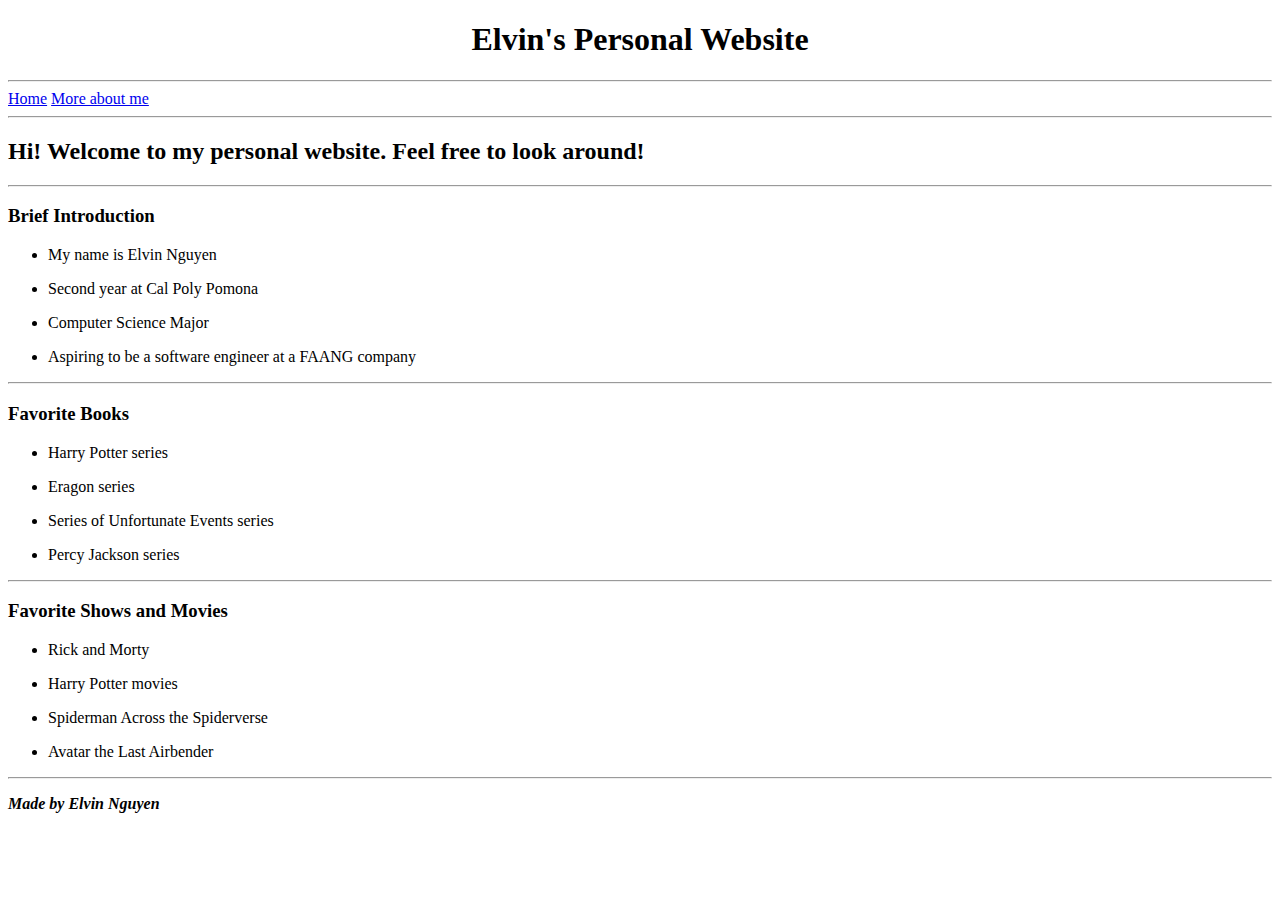
==== index.html @ 202aa54e "Add files via upload" ====
<!DOCTYPE html>

<html lang="en-us">
    <head>
        <title>Personal Website</title>
        <meta charset="utf-8" />
    </head>

    <body>
        <div style="text-align:center">
            <h1>Elvin's Personal Website</h1>
        </div>

    <hr />

    <a href="index.html">Home</a></li>
    <a href="about.html">More about me</a></li>

    <hr />

    <main>
        <section>
            <h2>Hi! Welcome to my personal website. Feel free to look around!</h2>
        </section>

        <hr />

        <section>
            <h3>Brief Introduction</h3>
            <ul>
                <li><p>My name is Elvin Nguyen</p></li>
                <li><p>Second year at Cal Poly Pomona </p></li>
                <li><p>Computer Science Major</p></li>
                <li><p>Aspiring to be a software engineer at a FAANG company</p></li>
            </ul>

            <hr />

            <h3>Favorite Books</h3>
            <ul>
                <li><p>Harry Potter series</p></li>
                <li><p>Eragon series</p></li>
                <li><p>Series of Unfortunate Events series</p></li>
                <li><p>Percy Jackson series</p></li>
            </ul>

            <hr />

            <h3>Favorite Shows and Movies</h3>
            <ul>
                <li><p>Rick and Morty</p></li>
                <li><p>Harry Potter movies</p></li>
                <li><p>Spiderman Across the Spiderverse</p></li>
                <li><p>Avatar the Last Airbender</p></li>
            </ul>
        </section>

        <hr />

        <footer>
            <p><strong><em>Made by Elvin Nguyen</em></strong></p>
        </footer>

    </body>
</html>
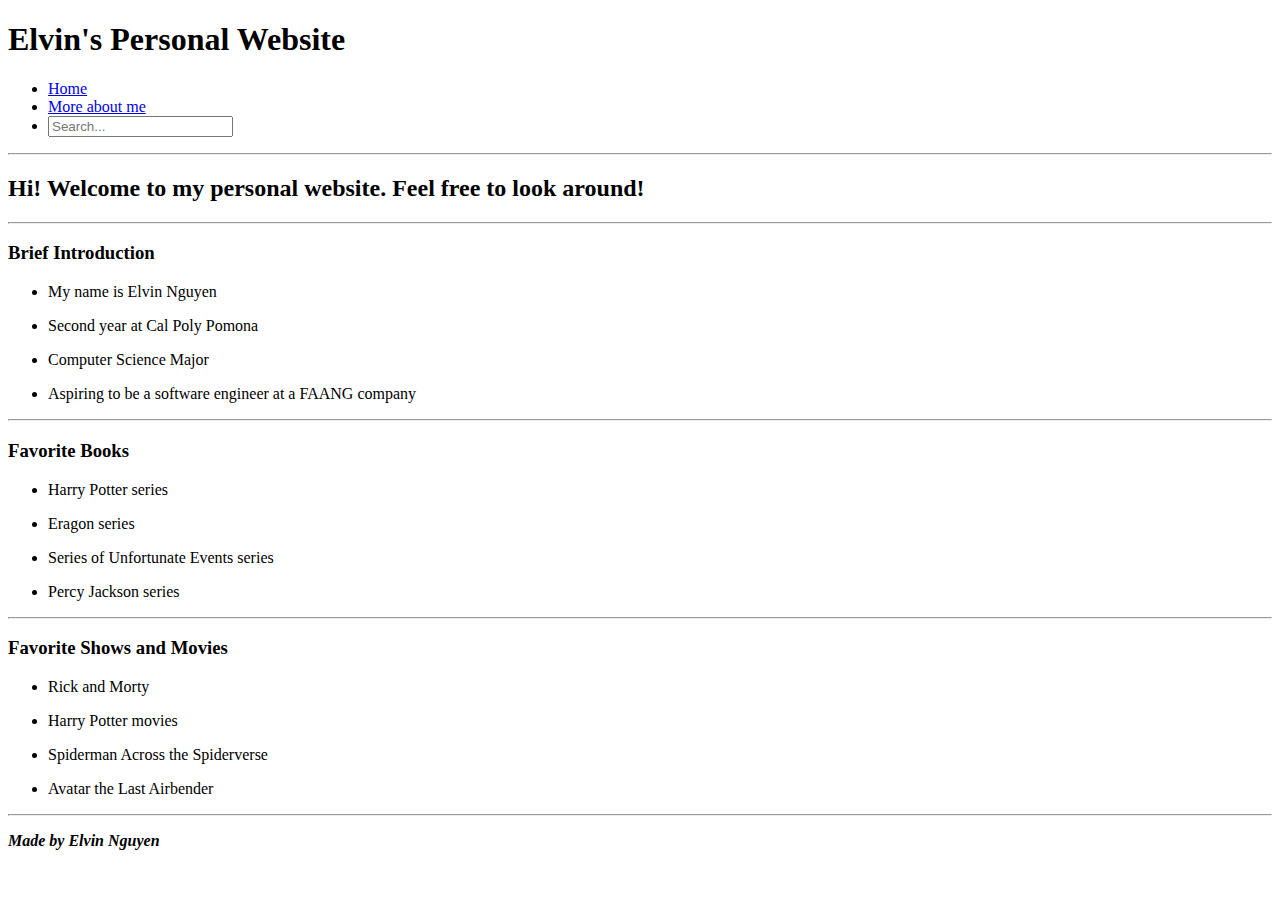
==== commit d5d9bce8: "Add files via upload" ====
--- a/index.html
+++ b/index.html
@@ -4,17 +4,22 @@
     <head>
         <title>Personal Website</title>
         <meta charset="utf-8" />
+        <link rel="stylesheet" href="../css_styles/style.css">
     </head>
 
     <body>
-        <div style="text-align:center">
+        <div>
             <h1>Elvin's Personal Website</h1>
         </div>
 
-    <hr />
-
-    <a href="index.html">Home</a></li>
-    <a href="about.html">More about me</a></li>
+    <ul class="nav">
+        <li><a href="index.html">Home</a></li>
+        <li><a href="about.html">More about me</a></li>
+        <li><form>
+            <label for="searchbox"></label>
+            <input type="search" name="search" placeholder="Search..."></form>
+        </li>
+    </ul>
 
     <hr />
 
@@ -60,6 +65,6 @@
         <footer>
             <p><strong><em>Made by Elvin Nguyen</em></strong></p>
         </footer>
-
+    </main>
     </body>
 </html>
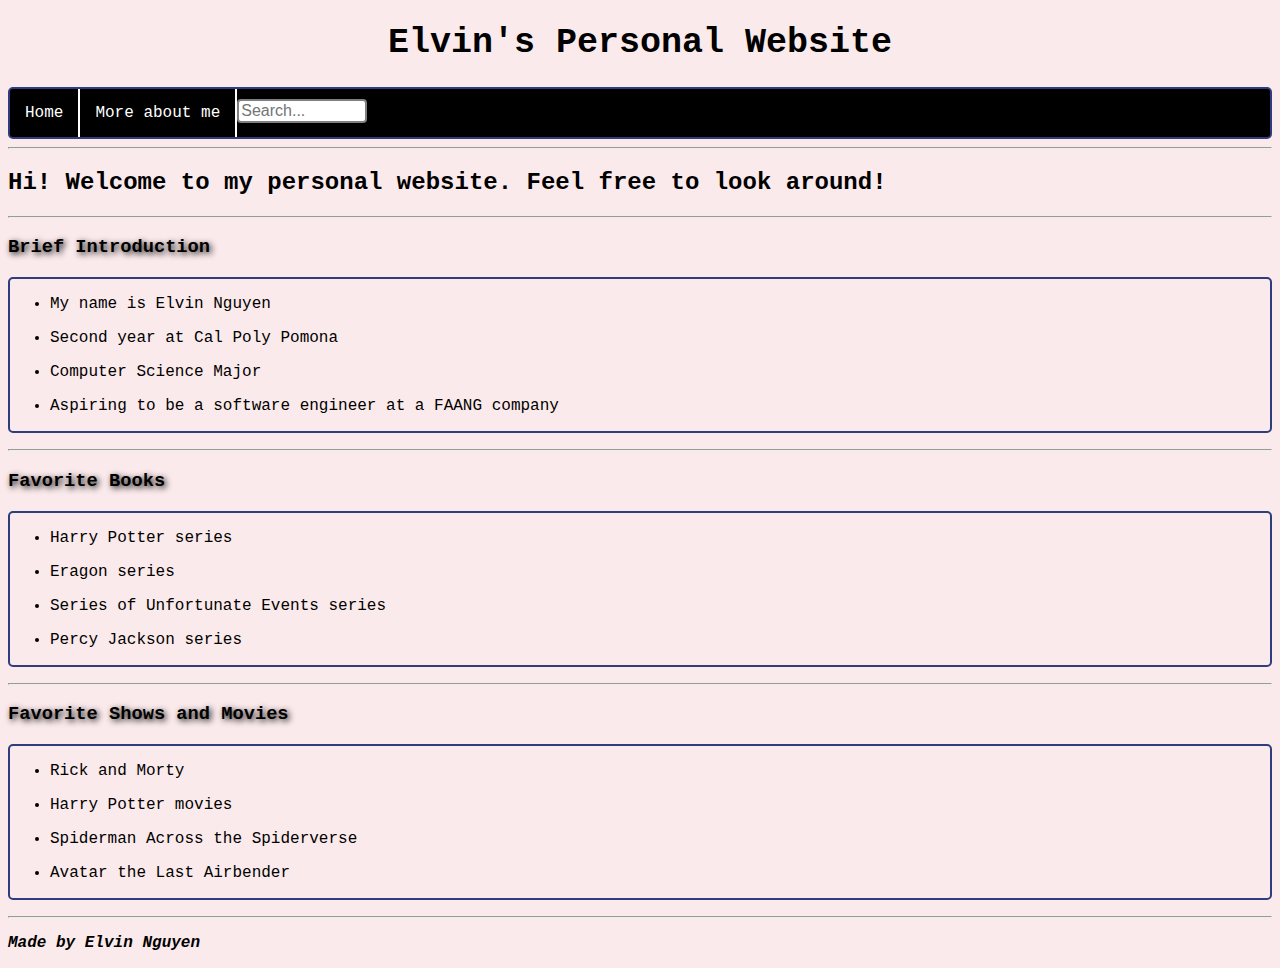
==== commit 5950589f: "ethan was here" ====
--- a/index.html
+++ b/index.html
@@ -4,7 +4,7 @@
     <head>
         <title>Personal Website</title>
         <meta charset="utf-8" />
-        <link rel="stylesheet" href="../css_styles/style.css">
+        <link rel="stylesheet" href="css_styles/style.css">
     </head>
 
     <body>
--- a/css_styles/style.css
+++ b/css_styles/style.css
@@ -0,0 +1,85 @@
+body {
+    background-color: #FBEAEB;
+    font-family: 'Courier New', Courier, monospace;
+}
+
+h1 {
+    font-size: 35px;
+    text-align: center;
+}
+
+h3 {
+    text-shadow: 2px 2px 6px black;
+}
+
+ul.nav {
+    list-style-type: none;
+    margin: 0px;
+    padding: 0px;
+    overflow: hidden;
+    background-color: black;
+}
+
+ul.nav li {
+    float: left;
+    border-right: 2px solid white;
+}
+
+ul.nav li a {
+    display: block;
+    color: white;
+    padding: 15px;
+    text-align: center;
+    text-decoration: none;
+}
+
+ul.nav li:last-child {
+    border-right: none;
+}
+
+ul.nav li a:hover {
+    background-color: gray;
+}
+
+body div.head {
+    text-align: center;
+}
+
+ul {
+    border: 2px solid #2F3C7E;
+    border-radius: 5px;
+}
+
+input[type=text] {
+    border-radius: 4px;
+    transition: width ;
+}
+
+input[type=text]:focus {
+    background-color: whitesmoke;
+}
+
+input[type=search] {
+    width: 130px;
+    margin-top: 10px;
+    box-sizing: border-box;
+    border: 2px solid gray;
+    border-radius: 4px;
+    font-size: 16px;
+    background-color: white;
+    transition: 0.4s ease-in-out;
+}
+
+input[type=search]:focus {
+    width: 100%;
+}
+
+
+.parallax {
+    background-image: url("../HW/basketball.jpg");
+    background-size: cover;
+    background-attachment: fixed;
+    background-repeat: no-repeat;
+    min-height: 500px; 
+    /* background-position: center; */
+}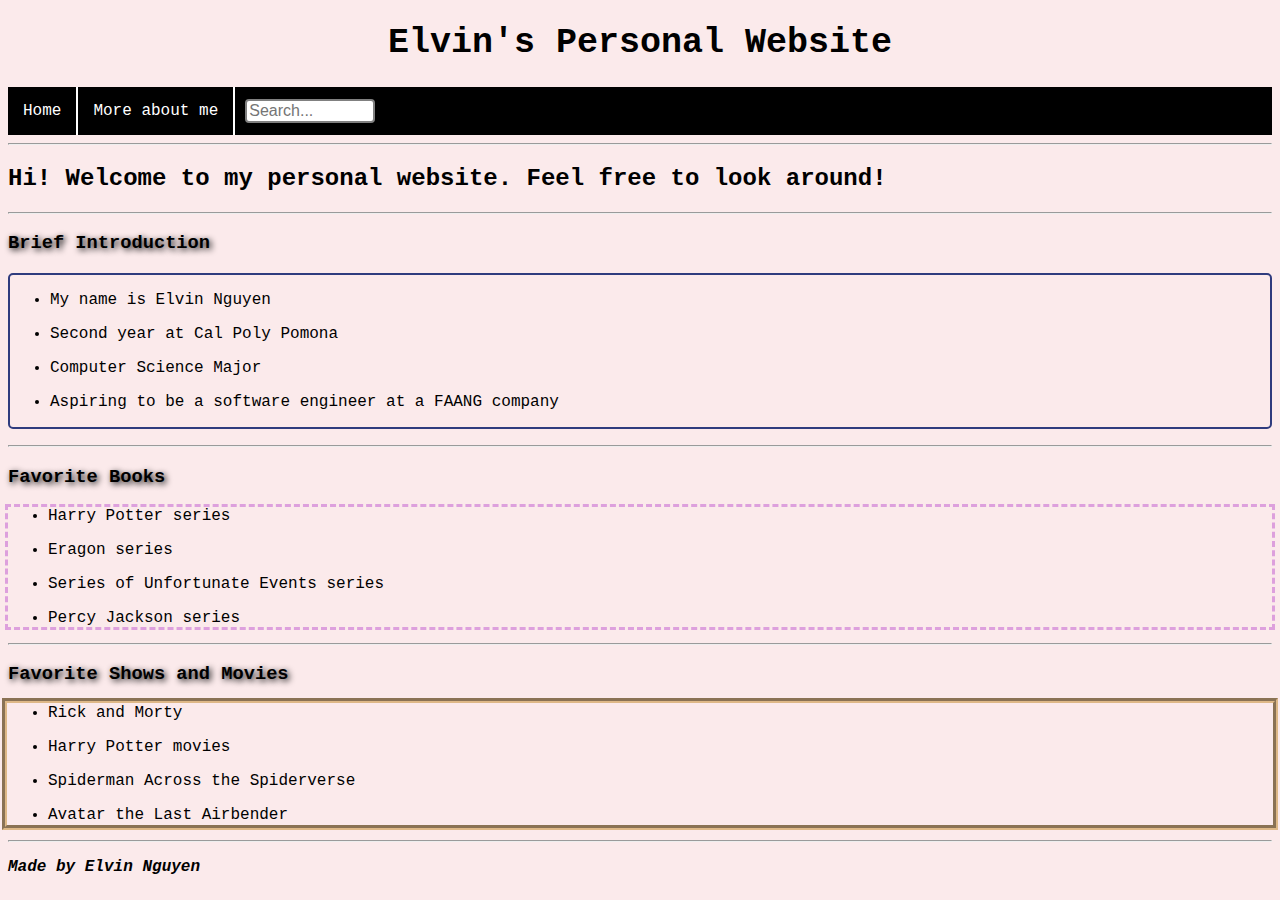
==== commit d58b0743: "updated files" ====
--- a/index.html
+++ b/index.html
@@ -32,7 +32,7 @@
 
         <section>
             <h3>Brief Introduction</h3>
-            <ul>
+            <ul class="intro">
                 <li><p>My name is Elvin Nguyen</p></li>
                 <li><p>Second year at Cal Poly Pomona </p></li>
                 <li><p>Computer Science Major</p></li>
@@ -42,7 +42,7 @@
             <hr />
 
             <h3>Favorite Books</h3>
-            <ul>
+            <ul class="books">
                 <li><p>Harry Potter series</p></li>
                 <li><p>Eragon series</p></li>
                 <li><p>Series of Unfortunate Events series</p></li>
@@ -52,7 +52,7 @@
             <hr />
 
             <h3>Favorite Shows and Movies</h3>
-            <ul>
+            <ul class="shows">
                 <li><p>Rick and Morty</p></li>
                 <li><p>Harry Potter movies</p></li>
                 <li><p>Spiderman Across the Spiderverse</p></li>
--- a/css_styles/style.css
+++ b/css_styles/style.css
@@ -6,10 +6,12 @@
 h1 {
     font-size: 35px;
     text-align: center;
+    
 }
 
 h3 {
     text-shadow: 2px 2px 6px black;
+    
 }
 
 ul.nav {
@@ -45,10 +47,23 @@
     text-align: center;
 }
 
-ul {
+ul.intro {
     border: 2px solid #2F3C7E;
     border-radius: 5px;
 }
+
+ul.books {
+    outline-style: dashed;
+    outline-color: plum;
+}
+
+ul.shows {
+    outline-style: groove;
+    outline-color: burlywood;
+    outline-width: 5px;
+    outline-offset: 1px;
+}
+
 
 input[type=text] {
     border-radius: 4px;
@@ -61,7 +76,10 @@
 
 input[type=search] {
     width: 130px;
-    margin-top: 10px;
+    margin-top: 12px;
+    margin-left: 10px;
+    margin-bottom: 10px;
+    margin-right: 10px;
     box-sizing: border-box;
     border: 2px solid gray;
     border-radius: 4px;
@@ -76,10 +94,72 @@
 
 
 .parallax {
-    background-image: url("../HW/basketball.jpg");
+    background-image: url("../sports.jpg");
+    opacity: 0.5;
     background-size: cover;
     background-attachment: fixed;
     background-repeat: no-repeat;
-    min-height: 500px; 
-    /* background-position: center; */
+    min-height: 450px; 
+    background-position: center;
+}
+
+.parallax2 {
+    background-image: url("../music.jpg");
+    opacity: 0.5;
+    background-size: cover;
+    background-attachment: fixed;
+    background-repeat: no-repeat;
+    min-height: 450px; 
+    background-position: center;
+}
+
+.parallax3 {
+    background-image: url("../gym.jpg");
+    opacity: 0.5;
+    background-size: cover;
+    background-attachment: fixed;
+    background-repeat: no-repeat;
+    min-height: 450px; 
+    background-position: center;
+}
+
+.parallax4 {
+    background-image: url("../videogamesjpg.jpg");
+    opacity: 0.5;
+    background-size: cover;
+    background-attachment: fixed;
+    background-repeat: no-repeat;
+    min-height: 450px; 
+    background-position: center;
+}
+
+th {
+    background-color: skyblue;
+}
+
+tr:hover {
+    background-color: lightgray;
+}
+
+#Basketball:hover {
+    animation-name: rotate;
+    animation-duration: 2s;
+    animation-delay: 0s;
+    animation-iteration-count: infinite;
+}
+
+#Volleyball:hover {
+    animation-name: rotate;
+    animation-duration: 2s;
+    animation-delay: 0s;
+    animation-iteration-count: infinite;
+}
+
+@keyframes rotate {
+    from {
+        transform: rotate(0deg);
+    }
+    to {
+        transform: rotate(360deg);
+    }
 }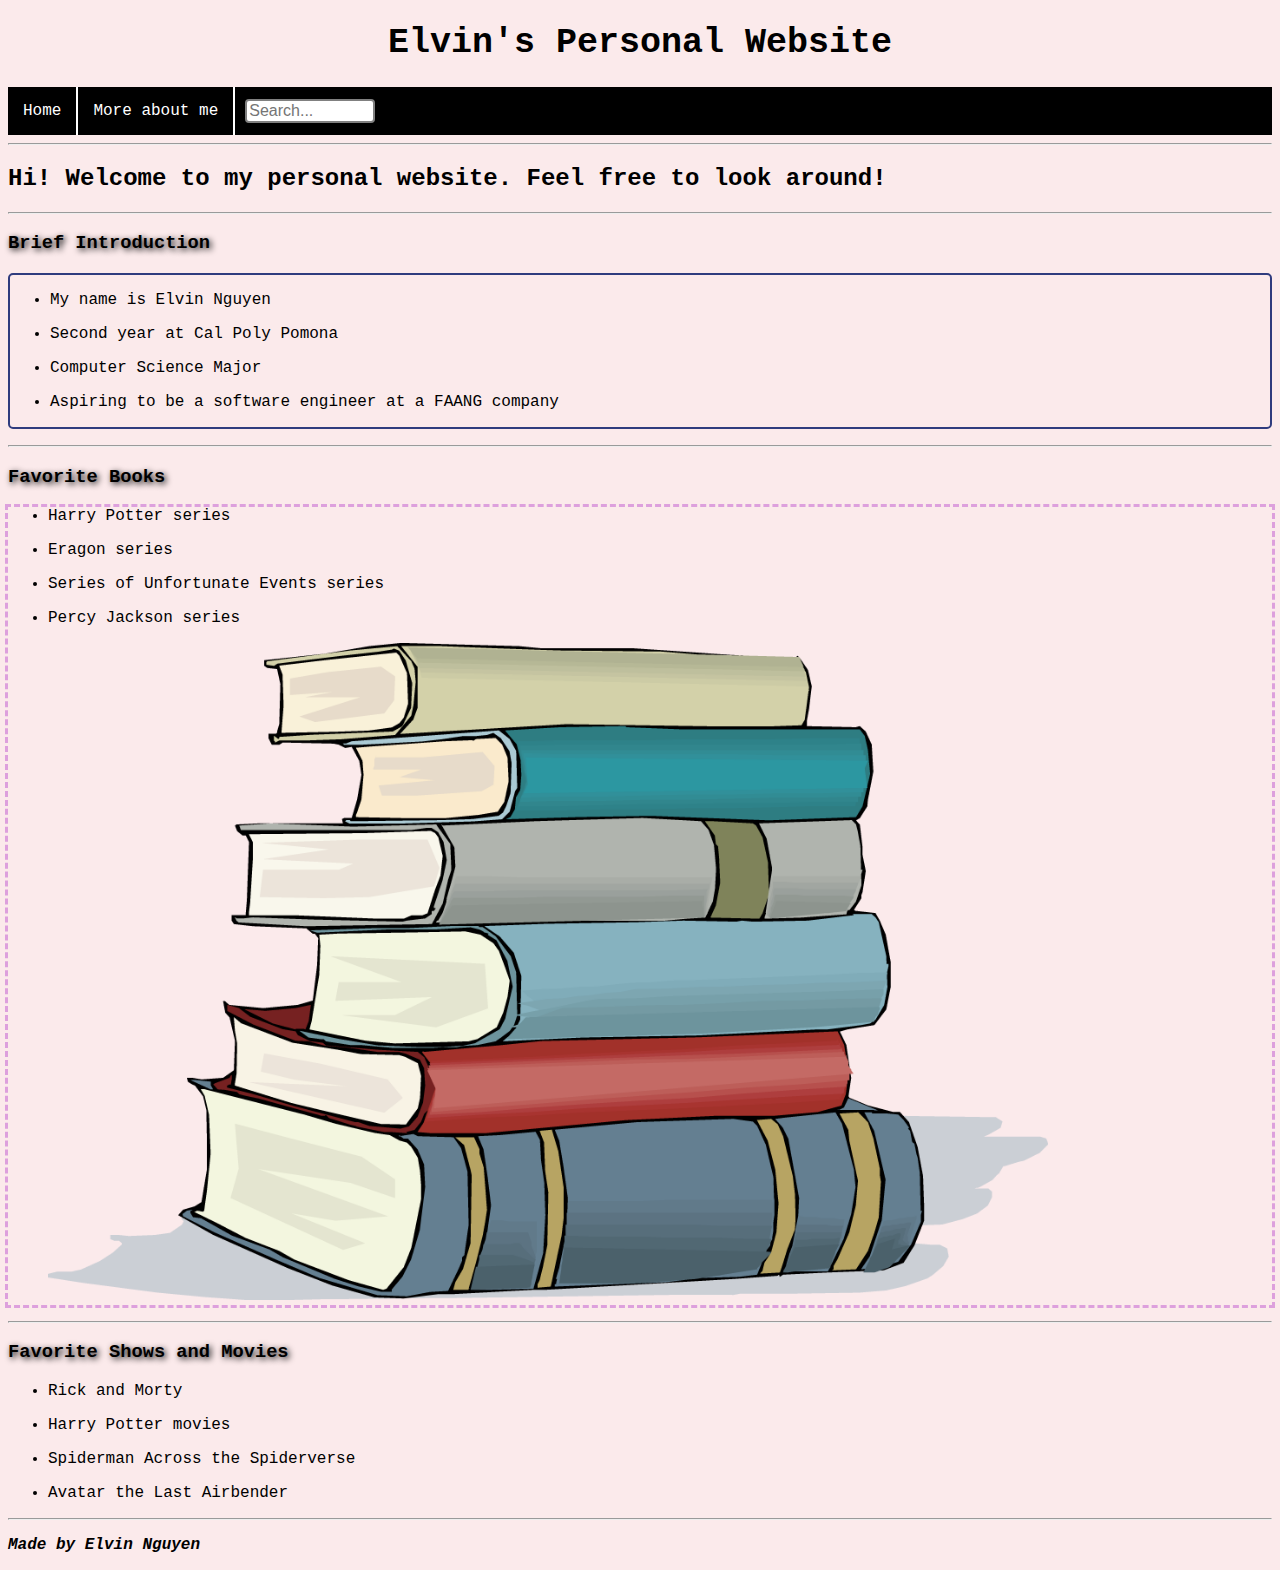
==== commit 0fcbf87c: "updated files" ====
--- a/index.html
+++ b/index.html
@@ -47,12 +47,13 @@
                 <li><p>Eragon series</p></li>
                 <li><p>Series of Unfortunate Events series</p></li>
                 <li><p>Percy Jackson series</p></li>
+                <img src="book.png" id="books"/>
             </ul>
 
             <hr />
 
             <h3>Favorite Shows and Movies</h3>
-            <ul class="shows">
+            <ul class="hows">
                 <li><p>Rick and Morty</p></li>
                 <li><p>Harry Potter movies</p></li>
                 <li><p>Spiderman Across the Spiderverse</p></li>
--- a/css_styles/style.css
+++ b/css_styles/style.css
@@ -162,4 +162,14 @@
     to {
         transform: rotate(360deg);
     }
+}
+
+.column {
+    column-count: 3;
+    column-gap: 20px;
+    column-rule-style: ridge;
+    column-rule-width: 3px;
+    column-rule-color: darksalmon;
+    column-span: none;
+    column-width: 100px;
 }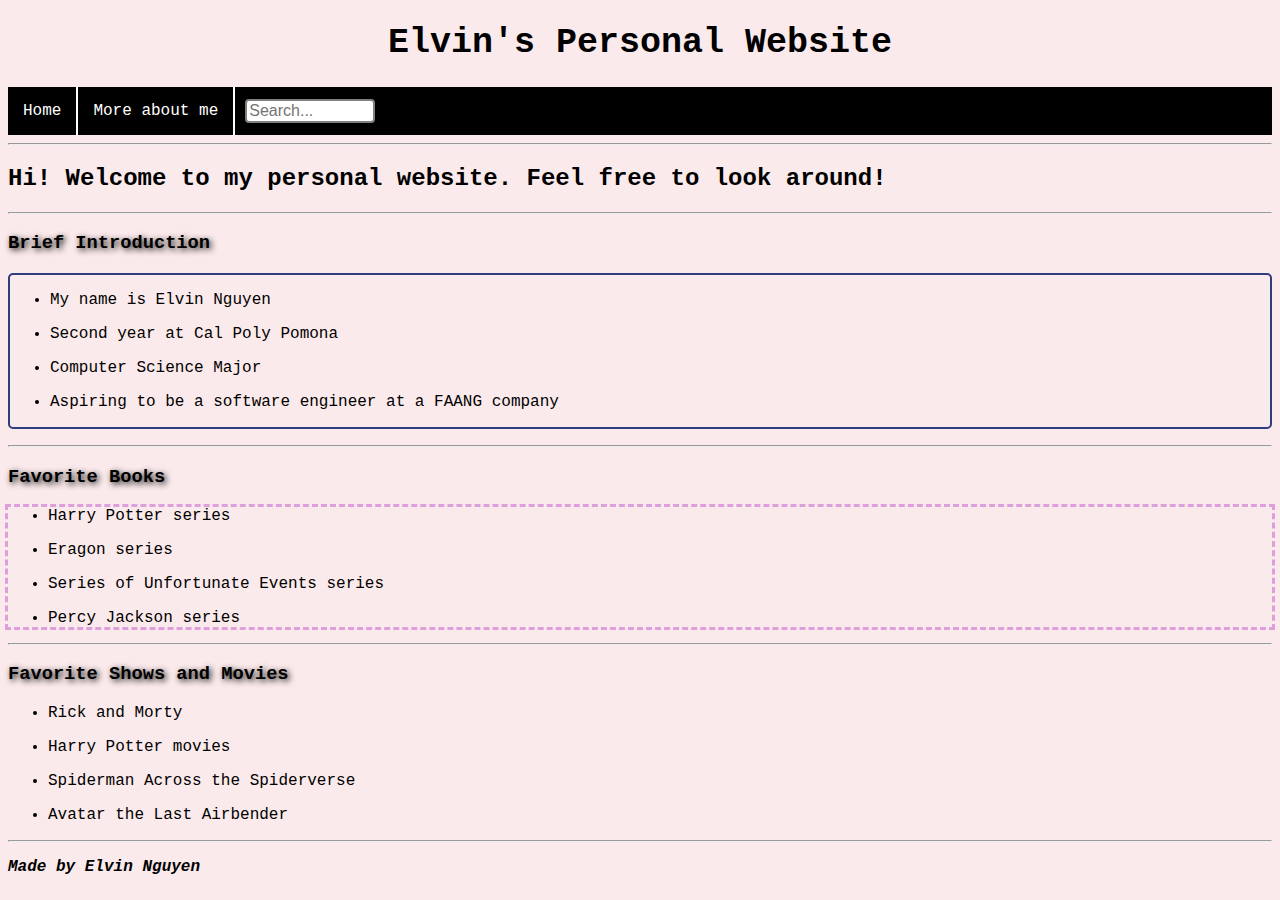
==== commit 6e8ac322: "updated files" ====
--- a/index.html
+++ b/index.html
@@ -30,7 +30,7 @@
 
         <hr />
 
-        <section>
+        <section class="introduction">
             <h3>Brief Introduction</h3>
             <ul class="intro">
                 <li><p>My name is Elvin Nguyen</p></li>
@@ -47,7 +47,6 @@
                 <li><p>Eragon series</p></li>
                 <li><p>Series of Unfortunate Events series</p></li>
                 <li><p>Percy Jackson series</p></li>
-                <img src="book.png" id="books"/>
             </ul>
 
             <hr />
--- a/css_styles/style.css
+++ b/css_styles/style.css
@@ -164,12 +164,11 @@
     }
 }
 
-.column {
-    column-count: 3;
-    column-gap: 20px;
-    column-rule-style: ridge;
-    column-rule-width: 3px;
-    column-rule-color: darksalmon;
-    column-span: none;
-    column-width: 100px;
-}+@media screen and (min-width: 390px) and (max-width:844) {
+.nav {
+    font-size: 100px;
+}
+.introduction {
+    font-size: 10px;
+}
+}
